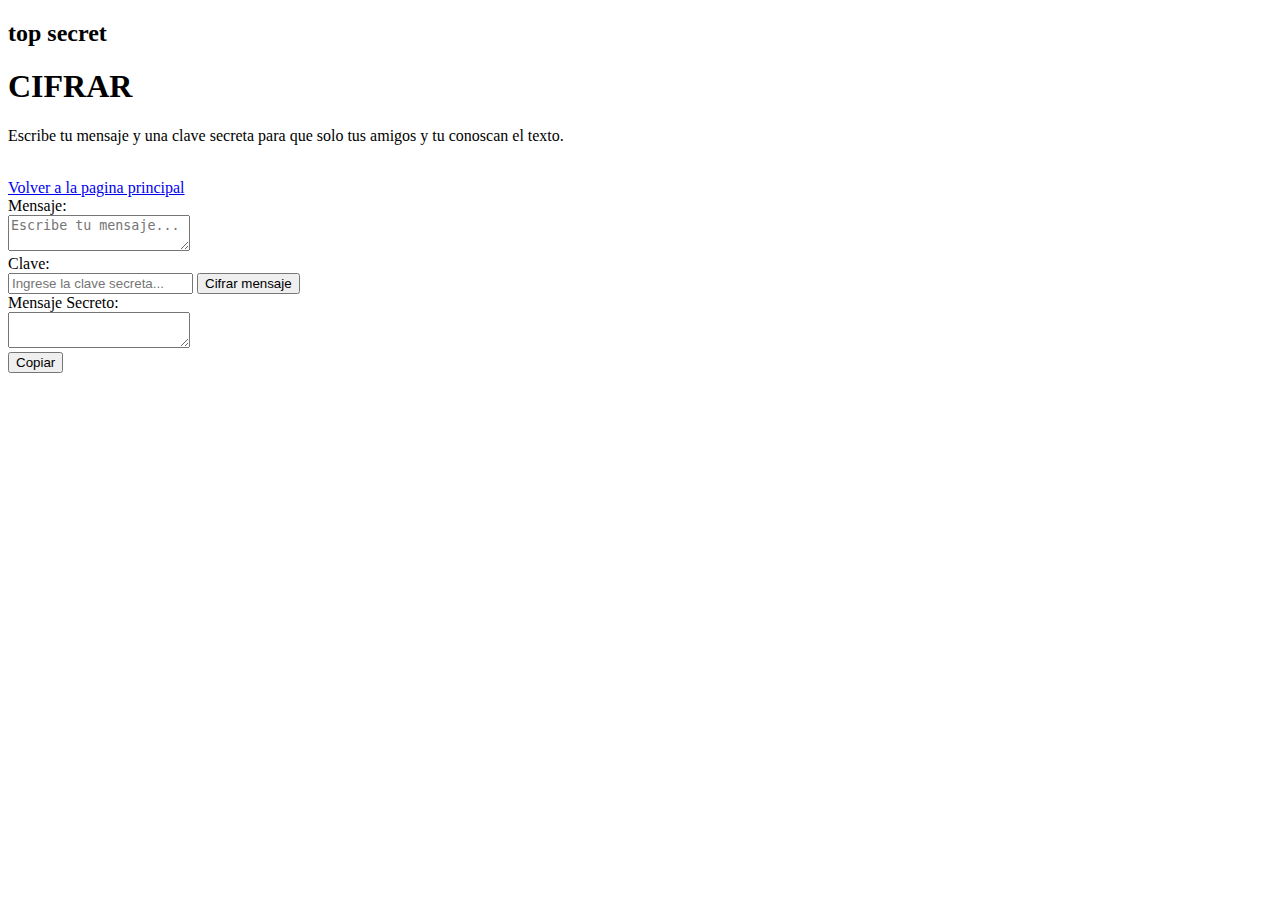
==== html/cifrar.html @ 213b37a7 "proyecto completo con caracteres de la A a la Z" ====
<!DOCTYPE html>
<html lang="en">

<head>
    <meta charset="UTF-8">
    <meta name="viewport" content="width=device-width, initial-scale=1.0">
    <title>CIFRAR</title>
    <link rel="stylesheet" href="/cifradoVigenere/Css/style.css">
</head>

<body>
    <div class="principal">
        <div class="marca">
            <h2 class="tituloMarca">top secret</h2>
        </div>
        <div class="contenedor">
            <h1 class="titulo">CIFRAR</h1>
            <p class="informacion"> Escribe tu mensaje y una clave secreta para que solo tus amigos y tu conoscan el texto.</p>
            <br>
            <a href="/cifradoVigenere/index.html" id="buttonCategorias" class="boton">Volver a la pagina principal</a>
            <div class="columns">
                <div class="texto">
                    <label for="message">Mensaje:</label><br />
                    <textarea id="message" placeholder="Escribe tu mensaje..."></textarea>
                    <br />
                    <label for="key">Clave:</label><br />
                    <input type="text" id="key" placeholder="Ingrese la clave secreta..." />
                    <button onclick="decryptMessage()">Cifrar mensaje</button>
                </div>
                <div class="Resultado">
                    <label for="result">Mensaje Secreto:</label><br />
                    <textarea id="result" readonly></textarea>
                    <br />
                    <button type="button" onclick="copiarTexto()">Copiar</button>                  
                </div>
            </div>
        </div>
        <script src="/cifradoVigenere/Js/cifradoVigenere.js"></script>
</body>

</html>
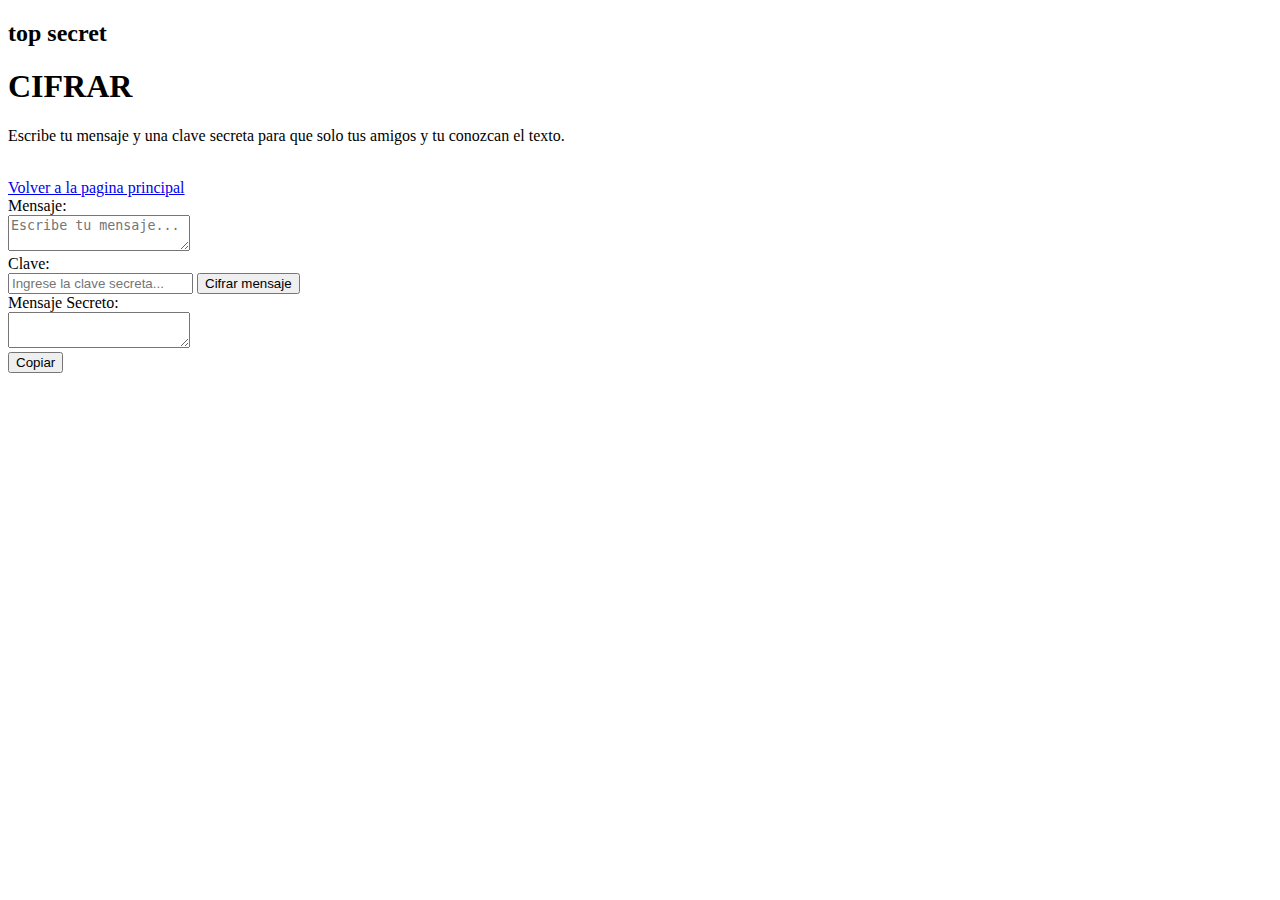
==== commit a9830c14: "error otrografico arreglado" ====
--- a/html/cifrar.html
+++ b/html/cifrar.html
@@ -15,7 +15,7 @@
         </div>
         <div class="contenedor">
             <h1 class="titulo">CIFRAR</h1>
-            <p class="informacion"> Escribe tu mensaje y una clave secreta para que solo tus amigos y tu conoscan el texto.</p>
+            <p class="informacion"> Escribe tu mensaje y una clave secreta para que solo tus amigos y tu conozcan el texto.</p>
             <br>
             <a href="/cifradoVigenere/index.html" id="buttonCategorias" class="boton">Volver a la pagina principal</a>
             <div class="columns">
